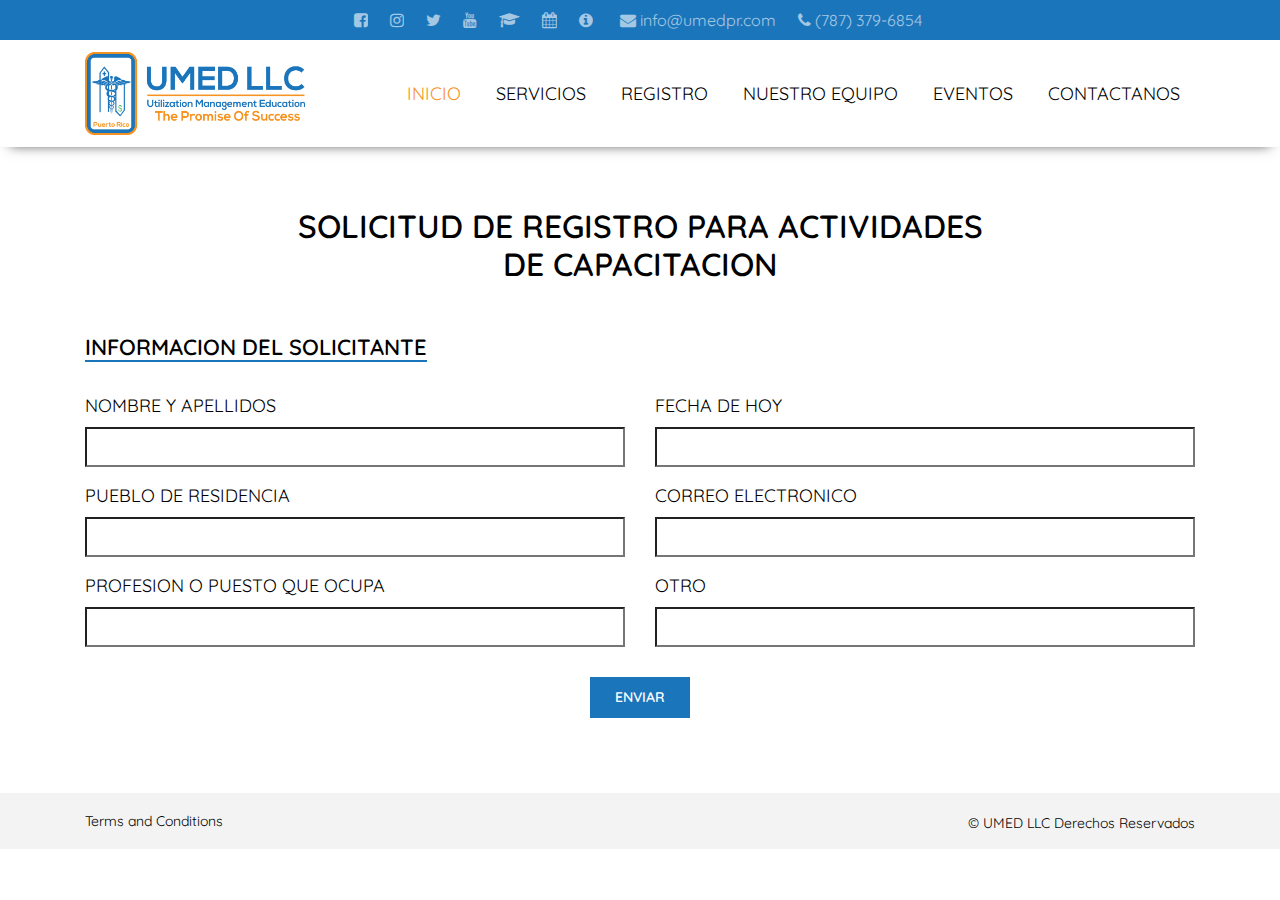
==== contact-form.html @ e7b0bf56 "sda" ====
<!DOCTYPE html>
<html lang="en">
    <head>
        <meta charset="utf-8">
        <meta http-equiv="X-UA-Compatible" content="IE=edge">
        <meta name="viewport" content="width=device-width, initial-scale=1">

        <title>Contact Form</title>
        
        <!--Libraries-->
        <link href="css/bootstrap.min.css" rel="stylesheet">
        <link href="css/font-awesome.min.css" rel="stylesheet">

        <!--Plugins-->
        <link href="css/aos.css" rel="stylesheet">
        <link href="css/jquery.fancybox.min.css" rel="stylesheet">

        <!--Theme specific styles-->
        <link href="css/style.css" rel="stylesheet">
        
        <!--Core jQuery-->
        <script src="js/jquery-3.3.1.slim.min.js"></script>
        <script src="js/jquery-migrate-1.4.1.min.js"></script>
    </head>
    <body>
        <div id="home"></div>
        
        <!-- .header-top-area starts -->
        <div class="header-top-area">
            <div class="container">
                <div class="row">
                    <div class="col d-flex justify-content-center text-center">
                        <ul class="header-social-icons d-none d-md-block"> 
                            <li><a title="Facebook" href="#"><i class="fa fa-facebook-square"></i></a></li>
                            <li><a title="Instagram" href="#"><i class="fa fa-instagram"></i></a></li>
                            <li><a title="Twitter" href="#"><i class="fa fa-twitter"></i></a></li>
                            <li><a title="YouTube" href="#"><i class="fa fa-youtube"></i></a></li>
                            <li><a title="GEEO's Classroom" href="#"><i class="fa fa-graduation-cap"></i></a></li>
                            <li><a title="GEEO's Calendar" href="#"><i class="fa fa-calendar"></i></a></li>
                            <li><a title="GEEO's Helpdesk" href="#"><i class="fa fa-info-circle"></i></a></li>
                        </ul>
                        <ul class="header-contact-info">
                            <li><a href="mailto:info@umedpr.com"><i class="fa fa-envelope"></i> info@umedpr.com</a></li>
                            <li><a href="tel:(787) 379-6854"><i class="fa fa-phone"></i> (787) 379-6854</a></li>
                        </ul>
                    </div>
                </div>
            </div>
        </div>
        <!-- .header-top-area ends -->

        <!-- .header-area starts -->
        <div id="header" class="header-area">
            <div class="container">
                <div class="row">
                    <div class="col-auto">
                        <div class="site-logo">
                            <a href="index.html"><img src="img/logo.png" alt=""></a>
                        </div>
                    </div>
                    <div class="col">
                        <div class="mainmenu text-right">
                            <ul id="menu">
                                <li class="smooth-menu active"><a href="#home">INICIO</a></li>
                                <li class="smooth-menu"><a href="#services">SERVICIOS</a></li>
                                <li class="smooth-menu"><a href="form.html">REGISTRO</a></li>
                                <li class="smooth-menu"><a href="#team">NUESTRO EQUIPO</a></li>
                                <li class="smooth-menu"><a href="img/Flyer_NEW EDITION_PRIMER CAMBIO-03.jpg" data-fancybox>EVENTOS</a></li>
                                <li class="smooth-menu"><a href="#contact">CONTACTANOS</a></li>
                            </ul>
                            <span class="close-btn d-block d-lg-none"><i class="fa fa-close"></i></span>
                        </div>
                    </div>
                </div>
                <div class="menu-bars d-block d-lg-none">
                    <span></span>
                    <span></span>
                    <span></span>
                </div>
            </div>
        </div>
        <!-- .header-area ends -->

        <!-- .registration-form-area starts -->
        <div class="registration-form-area">
            <div class="container">
                <div class="row">
                    <div class="col-lg-8 offset-lg-2">
                        <div class="regis-title">
                            <h2 class="text-center text-uppercase">SOLICITUD DE REGISTRO PARA ACTIVIDADES DE CAPACITACION</h2>
                        </div>
                    </div>
                </div>
                <div class="row">
                    <div class="col-lg-12">
                        <div class="applicant-info">
                            <h3 class="text-uppercase">INFORMACION DEL SOLICITANTE</h3>
                            <form action="">
                                <div class="row">
                                    <div class="col-md-6">
                                        <label for="inputName">NOMBRE Y APELLIDOS </label>
                                        <input type="text" id="inputName" placeholder="">
                                    </div>
                                    <div class="col-md-6">
                                        <label for="inputDate">FECHA DE HOY </label>
                                        <input type="text" id="inputDate" placeholder="">
                                    </div>
                                    <div class="col-md-6">
                                        <label for="inputResidence">PUEBLO DE RESIDENCIA</label>
                                        <input type="text" id="inputResidence" placeholder="">
                                    </div>
                                    <div class="col-md-6">
                                        <label for="inputEmail">CORREO ELECTRONICO </label>
                                        <input type="email" id="inputEmail" placeholder="">
                                    </div>
                                    <div class="col-md-6">
                                        <label for="inputPositioned">PROFESION O PUESTO QUE OCUPA</label>
                                        <input type="text" id="inputPositioned" placeholder="">
                                    </div>
                                    <div class="col-md-6">
                                        <label for="inputAnother">OTRO</label>
                                        <input type="text" id="inputAnother" placeholder="">
                                    </div>
                                    <div class="form-footer w-100">
                                        <div class="submit-btn  d-flex justify-content-center">
                                            <button class="boxed-btn" type="submit" value="submit">Enviar</button>
                                        </div>
                                    </div>
                                </div>
                            </form>
                        </div>
                    </div>
                </div>
            </div>
        </div>
        <!-- .registration-form-area ends -->

        <!-- .footer-area starts -->
        <div class="footer-area">
            <div class="container">
                <div class="row">
                    <div class="col-lg-6">
                        <div class="terms-condition-link">
                            <a href="terms-conditions.html">Terms and Conditions</a>
                        </div>
                    </div>
                    <div class="col-lg-6">
                        <div class="single-footer copyright-text text-right">
                            <div>&copy; UMED LLC Derechos Reservados</div>
                        </div>
                    </div>
                </div>
            </div>
        </div>
        <!-- .footer-area ends -->

        <!--Libraries-->
        <script src="js/bootstrap.bundle.min.js"></script>       

        <!--Plugins-->
        <script src="js/jquery.sticky.js"></script>
        <script src="js/jquery.easing.min.js"></script>
        <script src="js/aos.js"></script>
        <script src="js/jquery.fancybox.min.js"></script>

        <!--Active & Custom JS-->
        <script src="js/main.js"></script>
    </body>
</html>
---- css/style.css ----
/*****************************
00. Mixins CSS
******************************/
@import url("https://fonts.googleapis.com/css?family=Quicksand:300,400,500,600,700|Tangerine:400,700&display=swap");
.owl-nav div {
  border-radius: 50%; }

.owl-nav div {
  display: inline-block; }

.boxed-btn {
  position: relative; }

.owl-nav div {
  position: absolute; }

.banner-area {
  background-size: cover;
  background-position: center;
  background-color: #ddd; }

.boxed-btn:after {
  position: absolute;
  left: 0;
  top: 0;
  width: 100%;
  height: 100%;
  content: "";
  z-index: -1; }

.owl-nav div, .boxed-btn:after {
  -webkit-transition: all 0.3s ease;
  -moz-transition: all 0.3s ease;
  -ms-transition: all 0.3s ease;
  -o-transition: all 0.3s ease;
  transition: all 0.3s ease; }

.owl-nav div {
  text-align: center; }

.owl-nav div {
  border-radius: 50%; }

.boxed-btn {
  font-family: "Quicksand", sans-serif; }

/*======fonts==============*/
/*=================== Reset CSS =====================*/
img {
  max-width: 100%;
  height: auto; }

a, a:hover, a:focus, a:active, button, button:focus,
input, input:focus, select, textarea, textarea:focus, .slick-slide, .slick-slide:focus, .slick-slide:active {
  outline: 0 solid; }

::-moz-selection {
  background: #90B1C3;
  color: #fff; }

::selection {
  background: #90B1C3;
  color: #fff; }

::-moz-selection {
  background: #90B1C3;
  color: #fff; }

input[type=number]::-webkit-inner-spin-button,
input[type=number]::-webkit-outer-spin-button {
  -webkit-appearance: none;
  margin: 0; }

input[type=number] {
  -moz-appearance: textfield; }

ul {
  margin: 0;
  padding: 0;
  list-style: none; }

a, button {
  color: inherit;
  display: inline-block;
  line-height: inherit;
  text-decoration: none;
  cursor: pointer; }

*:focus {
  outline: none !important; }

a:focus {
  color: inherit;
  outline: none;
  text-decoration: none; }

a:hover {
  text-decoration: none; }

button, input[type=submit] {
  cursor: pointer; }

/*==============Common CSS===================*/
body {
  font-family: "Quicksand", sans-serif;
  font-size: 18px;
  color: #000000; }
  @media (max-width: 575px) {
    body {
      font-size: 16px; } }

h1, h2, h3, h4, h5, h6 {
  margin: 0 0 15px;
  font-weight: 600; }

p:last-child {
  margin-bottom: 0; }

input[type=text], input[type=email], input[type=password], input[type=tel], input[type=url], textarea {
  border-radius: 0;
  height: 40px;
  padding: 5px 10px; }

.form-group {
  margin-bottom: 25px; }
  .form-group .form-control:focus {
    -webkit-box-shadow: none;
    box-shadow: none;
    border-color: #F6921E; }
  .form-group .form-control:hover {
    border-color: #F6921E; }

input[type=submit], button[type=submit] {
  cursor: pointer; }

input::-webkit-input-placeholder, textarea::-webkit-input-placeholder {
  color: #000000; }

input:-moz-placeholder, textarea:-moz-placeholder {
  color: #000000; }

input::-moz-placeholder, textarea::-moz-placeholder {
  color: #000000; }

input:-ms-input-placeholder, textarea:-ms-input-placeholder {
  color: #000000; }

textarea {
  height: 150px;
  padding: 10px 20px;
  width: 100%;
  margin-bottom: -7px;
  border-color: #ced4da;
  -webkit-transition: all .3s ease;
  -o-transition: all .3s ease;
  transition: all .3s ease; }
  textarea:focus {
    border-color: #F6921E; }
  textarea:hover {
    border-color: #F6921E; }

/*========.section-title=========*/
.section-title {
  font-size: 38px;
  font-weight: 500;
  margin-bottom: 20px;
  text-transform: uppercase; }
  @media (max-width: 767px) {
    .section-title {
      font-size: 30px; } }

.section-border {
  position: relative;
  display: inline-block; }
  .section-border:after, .section-border:before {
    position: absolute;
    left: -110px;
    top: 24px;
    width: 100px;
    height: 2px;
    background-color: #000;
    content: ""; }
    @media (max-width: 767px) {
      .section-border:after, .section-border:before {
        top: 18px;
        width: 70px;
        left: -75px; } }
  .section-border:before {
    left: auto;
    right: -110px; }
    @media (max-width: 767px) {
      .section-border:before {
        right: -75px; } }

/*======.owl-dots customization=======*/
.owl-dots {
  text-align: center; }
  .owl-dots div {
    height: 5px;
    width: 5px;
    background-color: #BBBBBB;
    display: inline-block;
    margin: 0 5px;
    border-radius: 50%; }
    .owl-dots div.active {
      background-color: #0DA0F4; }

/*=====owl nav customization======*/
.owl-nav div {
  left: -10px;
  top: 50%;
  color: #2A7D2E;
  background-color: #fff;
  line-height: 60px;
  margin-top: -30px;
  width: 60px;
  height: 60px;
  font-size: 45px;
  padding-right: 5px; }
  .owl-nav div.owl-next {
    left: auto;
    right: -10px;
    padding-left: 5px;
    padding-right: 0; }
  .owl-nav div:hover {
    color: #ffffff;
    background-color: #2A7D2E; }

select {
  font-size: 19px;
  color: #0da0f4;
  background-color: #fff;
  padding: 8px 10px; }

/*========.nice-select=============*/
.nice-select {
  width: 100%;
  border-radius: 50px;
  height: 50px;
  line-height: 50px;
  padding-left: 20px;
  border-color: #ced4da; }
  .nice-select .list {
    width: 100%;
    -webkit-box-shadow: none;
    box-shadow: none;
    border: 1px solid #ced4da; }
  .nice-select:focus {
    border-color: #154D32; }
  .nice-select:hover {
    border-color: #154D32; }
  .nice-select:after {
    right: 25px;
    border-color: #ced4da;
    width: 10px;
    height: 10px;
    margin-top: -6px; }
  .nice-select:hover:after {
    border-color: #2A7D2E; }

/*=============== Header CSS ==================*/
.header-area {
  background-color: #fff;
  width: 100%;
  z-index: 999999999 !important;
  -webkit-box-shadow: 0px 8px 12px -10px rgba(0, 0, 0, 0.75);
  -moz-box-shadow: 0px 8px 12px -10px rgba(0, 0, 0, 0.75);
  box-shadow: 0px 8px 12px -10px rgba(0, 0, 0, 0.75);
  position: relative; }
  .header-area .site-logo {
    height: 107px;
    display: -webkit-box;
    display: -ms-flexbox;
    display: flex;
    -webkit-box-align: center;
    -ms-flex-align: center;
    align-items: center;
    -webkit-transition: all .3s ease;
    -o-transition: all .3s ease;
    transition: all .3s ease; }
    @media (max-width: 991px) {
      .header-area .site-logo {
        height: 77px; } }
    .header-area .site-logo img {
      max-width: 220px;
      -webkit-transition: all .3s ease;
      -o-transition: all .3s ease;
      transition: all .3s ease; }
      @media (min-width: 992px) and (max-width: 1199px) {
        .header-area .site-logo img {
          max-width: 200px; } }
      @media (max-width: 991px) {
        .header-area .site-logo img {
          max-width: 150px; } }
  @media (max-width: 991px) {
    .header-area .container {
      position: relative; }
      .header-area .container .menu-bars {
        position: absolute;
        top: 25px;
        right: 15px;
        cursor: pointer; } }
    @media (max-width: 991px) and (max-width: 575px) {
      .header-area .container .menu-bars {
        right: 15px; } }
  @media (max-width: 991px) {
        .header-area .container .menu-bars span {
          display: block;
          width: 35px;
          height: 4px;
          background-color: #1B75BB;
          margin: 4px 0; } }

.mainmenu ul li {
  display: inline-block; }
  .mainmenu ul li.active a {
    color: #F6921E; }
  .mainmenu ul li a {
    display: block;
    padding: 40px 15px 40px 15px;
    text-transform: uppercase;
    color: #000000;
    -webkit-transition: all .3s ease;
    -o-transition: all .3s ease;
    transition: all .3s ease; }
    @media (min-width: 992px) and (max-width: 1199px) {
      .mainmenu ul li a {
        padding: 40px 6px 40px 6px; } }
  .mainmenu ul li:hover a {
    color: #F6921E; }

@media (max-width: 991px) {
  .mainmenu {
    position: fixed;
    right: -250px;
    top: 0;
    background-color: #fff;
    -webkit-box-shadow: 0px 0px 10px -5px #000;
    box-shadow: 0px 0px 10px -5px #000;
    width: 250px;
    text-align: center !important;
    height: 100%;
    padding: 40px 20px 0;
    z-index: 99999;
    -webkit-transition: all .5s ease;
    -o-transition: all .5s ease;
    transition: all .5s ease; }
    .mainmenu.active {
      right: 0; }
    .mainmenu .close-btn {
      position: absolute;
      left: 9px;
      padding: 10px;
      top: 0;
      cursor: pointer;
      -webkit-transition: all .3s ease;
      -o-transition: all .3s ease;
      transition: all .3s ease; }
      .mainmenu .close-btn:hover {
        color: #F6921E; } }

@media (max-width: 991px) {
  .mainmenu ul li {
    display: block;
    border-bottom: 1px solid #ddd; }
    .mainmenu ul li a {
      padding: 10px 6px 10px 6px; } }

.header-top-area {
  background-color: #1B75BB;
  padding: 6px 0 7px; }
  .header-top-area ul li {
    display: inline-block;
    color: #fff;
    margin: 0 6px;
    opacity: .6;
    -webkit-transition: all .5s ease;
    -o-transition: all .5s ease;
    transition: all .5s ease;
    font-size: 16px; }
    .header-top-area ul li:hover {
      opacity: 1; }
    .header-top-area ul li a {
      margin-right: 5px;
      display: block;
      color: #fff; }
  .header-top-area .header-contact-info {
    margin-left: 10px; }

/*============== Footer CSS ================*/
.footer-area {
  background-color: #F3F3F3;
  padding: 15px 0;
  font-size: 14px; }
  @media (max-width: 575px) {
    .footer-area {
      text-align: center; }
      .footer-area .text-right {
        text-align: center !important; } }
  .footer-area .terms-condition-link a {
    color: #000000;
    -webkit-transition: all .3s ease;
    -o-transition: all .3s ease;
    transition: all .3s ease;
    line-height: 26px; }
    .footer-area .terms-condition-link a:hover {
      color: #F6921E; }
  .footer-area .single-footer.footer-right a:last-child {
    margin-right: 0; }
  .footer-area .single-footer.copyright-text {
    margin-top: 5px; }

/*=========== Button CSS ==========*/
.boxed-btn {
  background-color: #1B75BB;
  padding: 10px 25px;
  font-weight: 600;
  font-size: 14px;
  border: 0;
  border-radius: 0;
  z-index: 2;
  text-transform: uppercase; }
  .boxed-btn:after {
    background-color: #F6921E;
    -webkit-transform: scaleY(0);
    -ms-transform: scaleY(0);
    transform: scaleY(0); }
  .boxed-btn:hover:after {
    -webkit-transform: scaleY(1);
    -ms-transform: scaleY(1);
    transform: scaleY(1); }
  .boxed-btn:hover {
    border: 0; }

.boxed-btn, .boxed-btn:hover {
  color: #ffffff; }

/*================Home Page CSS===============*/
.banner-area {
  height: 450px;
  position: relative;
  z-index: 2; }
  .banner-area [data-aos=zoom-in-up] {
    -webkit-transform: scale(0.3);
    -ms-transform: scale(0.3);
    transform: scale(0.3); }
  @media (min-width: 576px) and (max-width: 767px) {
    .banner-area {
      height: 260px; } }
  @media (max-width: 575px) {
    .banner-area {
      height: 300px; } }
  .banner-area:after {
    position: absolute;
    left: 0;
    top: 0;
    width: 100%;
    height: 100%;
    content: "";
    z-index: -1;
    background: white;
    background: -webkit-gradient(linear, left bottom, left top, from(white), to(rgba(255, 255, 255, 0.602455)));
    background: -webkit-linear-gradient(bottom, white 0%, rgba(255, 255, 255, 0.602455) 100%);
    background: -o-linear-gradient(bottom, white 0%, rgba(255, 255, 255, 0.602455) 100%);
    background: linear-gradient(0deg, white 0%, rgba(255, 255, 255, 0.602455) 100%); }
  .banner-area .banner-logo {
    margin-bottom: 40px; }
    @media (max-width: 767px) {
      .banner-area .banner-logo {
        margin-bottom: 30px; } }
    .banner-area .banner-logo img {
      max-width: 400px; }
      @media (max-width: 767px) {
        .banner-area .banner-logo img {
          max-width: 280px; } }
  .banner-area .banner-inner-wrap h2 {
    font-family: 'Tangerine', cursive;
    font-weight: 700;
    font-size: 60px;
    margin: 0; }
    @media (min-width: 576px) and (max-width: 767px) {
      .banner-area .banner-inner-wrap h2 {
        font-size: 45px; } }
    @media (max-width: 575px) {
      .banner-area .banner-inner-wrap h2 {
        font-size: 40px; } }

.about-area .about-text {
  width: 900px;
  margin: 0 auto;
  margin-bottom: 70px; }
  @media (max-width: 991px) {
    .about-area .about-text {
      width: 100%; } }
  @media (max-width: 767px) {
    .about-area .about-text {
      margin-bottom: 50px; } }

.about-area .mission-text {
  width: 780px;
  margin: 0 auto;
  margin-bottom: 70px; }
  @media (max-width: 991px) {
    .about-area .mission-text {
      width: 100%; } }
  @media (max-width: 767px) {
    .about-area .mission-text {
      margin-bottom: 50px; } }

.about-area .vission-text {
  width: 780px;
  margin: 0 auto;
  margin-bottom: 80px; }
  @media (max-width: 991px) {
    .about-area .vission-text {
      width: 100%; } }
  @media (max-width: 767px) {
    .about-area .vission-text {
      margin-bottom: 50px; } }

.team-area {
  background-color: #daf1ff;
  padding: 90px 0; }
  @media (max-width: 767px) {
    .team-area {
      padding: 60px 0; } }
  .team-area .section-title {
    margin-bottom: 35px;
    color: #000; }
  .team-area .team-members img {
    margin-bottom: 15px; }

.service-area {
  padding: 60px 0 80px;
  background-position: center;
  background-size: cover;
  background-attachment: fixed;
  overflow: hidden; }
  @media (max-width: 767px) {
    .service-area {
      padding: 50px 0 20px; } }
  .service-area .section-title {
    margin-bottom: 50px; }
    @media (max-width: 767px) {
      .service-area .section-title {
        margin-bottom: 30px; } }

.single-service {
  margin-bottom: 40px;
  overflow: hidden; }
  .single-service h3 {
    text-transform: uppercase; }
    @media (max-width: 767px) {
      .single-service h3 {
        font-size: 22px; } }
    @media (max-width: 991px) {
      .single-service h3.text-right {
        text-align: left !important; } }
  .single-service.service-right {
    text-align: right; }
    @media (max-width: 991px) {
      .single-service.service-right {
        text-align: left; } }
    .single-service.service-right .single-service-content img {
      float: right;
      max-width: 350px;
      margin-left: 15px;
      margin-bottom: 15px; }
      @media (max-width: 991px) {
        .single-service.service-right .single-service-content img {
          float: none;
          margin-left: 0;
          max-width: 100%;
          width: 100%; } }
  .single-service.service-left .single-service-content img {
    float: left;
    max-width: 350px;
    margin-right: 15px;
    margin-bottom: 15px; }
    @media (max-width: 991px) {
      .single-service.service-left .single-service-content img {
        float: none;
        margin-right: 0;
        max-width: 100%;
        width: 100%; } }

.contact-area {
  padding: 90px 0; }
  @media (max-width: 767px) {
    .contact-area {
      padding: 60px 0; } }
  @media (max-width: 991px) {
    .contact-area .order1 {
      -webkit-box-ordinal-group: 2;
      -ms-flex-order: 1;
      order: 1; } }
  @media (max-width: 991px) {
    .contact-area .contact-form {
      margin-bottom: 30px; } }
  .contact-area address {
    margin-bottom: 25px; }
  .contact-area h3 {
    text-transform: uppercase;
    font-size: 24px; }
  .contact-area .col-lg-6:nth-child(1) {
    padding-right: 25px; }
  .contact-area .col-lg-6:nth-child(2) {
    padding-left: 25px; }
  .contact-area .map-wrapper {
    height: 250px;
    width: 100%; }
  .contact-area .form-footer {
    padding-left: 5px;
    padding-right: 5px; }
  .contact-area .file-upload .custom-file {
    text-align: center; }
  .contact-area .file-upload .custom-file-label {
    border-color: #ced4da;
    border-radius: 0;
    background-color: #e9ecef;
    cursor: pointer;
    z-index: 2;
    width: 210px;
    left: auto; }
    .contact-area .file-upload .custom-file-label:after {
      content: "";
      border: 0;
      background: none; }
  .contact-area .file-upload .custom-file-input:focus ~ .custom-file-label {
    -webkit-box-shadow: none;
    box-shadow: none; }

.fancybox-container {
  z-index: 99999999999999999; }

.modal {
  z-index: 99999999999;
  background: #00000090; }
  .modal .modal-dialog {
    max-width: 100%; }
    @media (min-width: 1200px) {
      .modal .modal-dialog {
        max-width: 80%; } }
  .modal .modal-header {
    border: 0;
    padding: 12px 22px 0; }

.modal-content {
  border-radius: 0; }

/*terms-conditions-area*/
.terms-conditions-area {
  padding: 70px 0 60px; }
  .terms-conditions-area .dr-info {
    margin-bottom: 20px; }
  .terms-conditions-area h2 {
    margin-bottom: 20px;
    text-transform: uppercase; }
    @media (max-width: 991px) {
      .terms-conditions-area h2 {
        font-size: 28px; } }
    @media (max-width: 767px) {
      .terms-conditions-area h2 {
        font-size: 22px; } }
  .terms-conditions-area h4 {
    text-transform: uppercase; }
    @media (max-width: 991px) {
      .terms-conditions-area h4 {
        font-size: 18px; } }
  .terms-conditions-area ul li {
    margin-bottom: 7px;
    padding-left: 30px;
    position: relative; }
    .terms-conditions-area ul li .number {
      position: absolute;
      left: 0;
      top: 0px; }
  .terms-conditions-area .terms-condition {
    margin-bottom: 40px; }

/*========registration-form-area==========*/
.registration-form-area {
  padding: 60px 0 50px; }
  .registration-form-area .regis-title {
    margin-bottom: 50px; }

.applicant-info {
  margin-bottom: 25px; }
  .applicant-info h3 {
    font-size: 22px;
    border-bottom: 2px solid #1B75BB;
    display: inline-block;
    margin-bottom: 30px; }
  .applicant-info label {
    display: block;
    text-transform: uppercase; }
  .applicant-info input {
    width: 100%;
    margin-bottom: 15px; }
    .applicant-info input:focus {
      -webkit-box-shadow: none;
      box-shadow: none;
      border: 1px solid #F6921E; }
    .applicant-info input:hover {
      border: 1px solid #F6921E; }
  .applicant-info .submit-btn {
    margin-top: 15px; }

/*# sourceMappingURL=style.css.map */
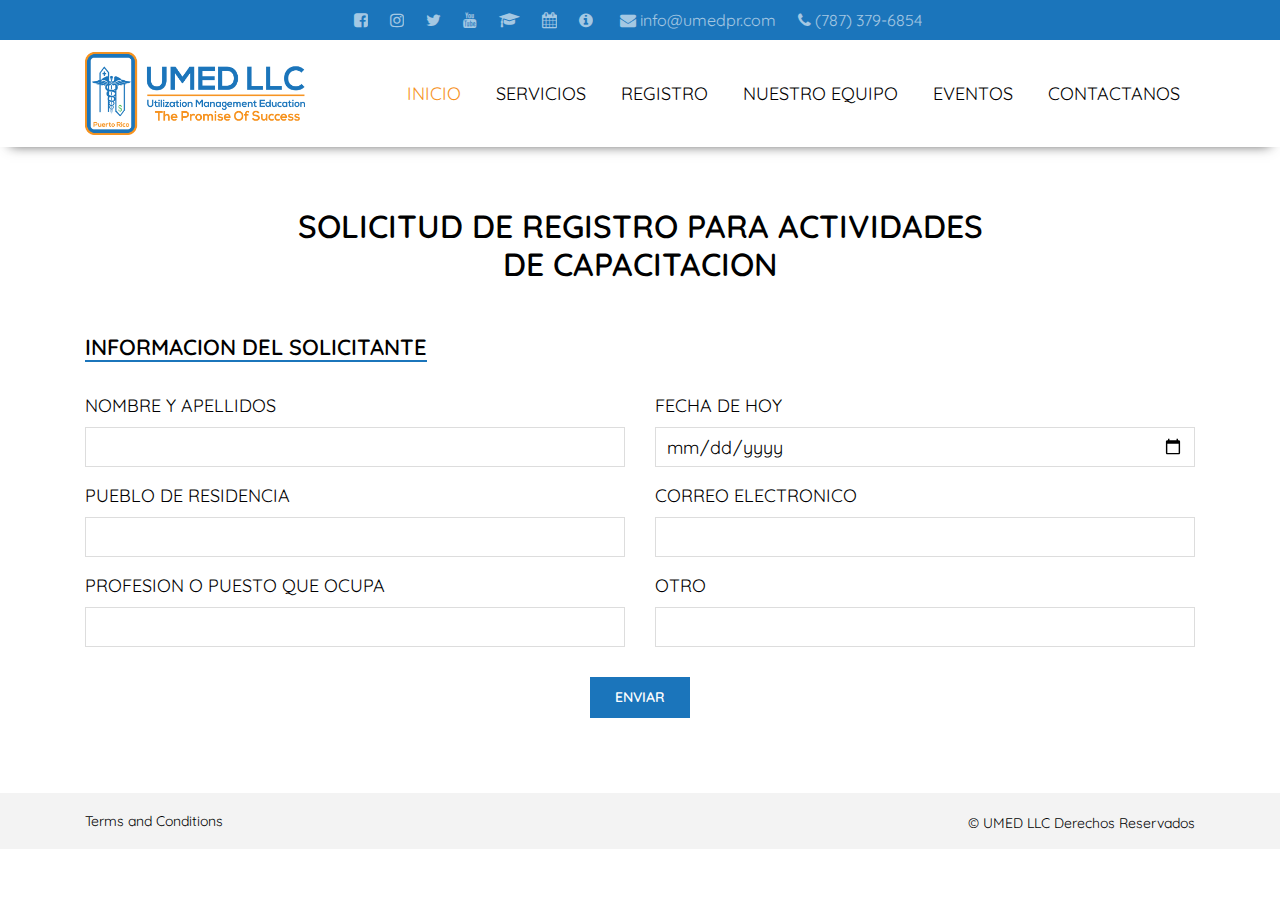
==== commit ca2a3796: "formadded" ====
--- a/contact-form.html
+++ b/contact-form.html
@@ -95,7 +95,7 @@
                     <div class="col-lg-12">
                         <div class="applicant-info">
                             <h3 class="text-uppercase">INFORMACION DEL SOLICITANTE</h3>
-                            <form action="">
+                            <form method="POST" action="form.php">
                                 <div class="row">
                                     <div class="col-md-6">
                                         <label for="inputName">NOMBRE Y APELLIDOS </label>
@@ -103,7 +103,7 @@
                                     </div>
                                     <div class="col-md-6">
                                         <label for="inputDate">FECHA DE HOY </label>
-                                        <input type="text" id="inputDate" placeholder="">
+                                        <input type="date" id="inputDate" placeholder="">
                                     </div>
                                     <div class="col-md-6">
                                         <label for="inputResidence">PUEBLO DE RESIDENCIA</label>
--- a/css/style.css
+++ b/css/style.css
@@ -116,10 +116,15 @@
 p:last-child {
   margin-bottom: 0; }
 
-input[type=text], input[type=email], input[type=password], input[type=tel], input[type=url], textarea {
+input[type=text], input[type=date], input[type=email], input[type=password], input[type=tel], input[type=url], textarea {
   border-radius: 0;
   height: 40px;
-  padding: 5px 10px; }
+  padding: 5px 10px;
+  border: 1px solid #ddd; }
+
+input[type=date], input[type=datetime-local], input[type=month], input[type=time] {
+  -webkit-appearance: button;
+  border: 1px solid #ddd; }
 
 .form-group {
   margin-bottom: 25px; }
